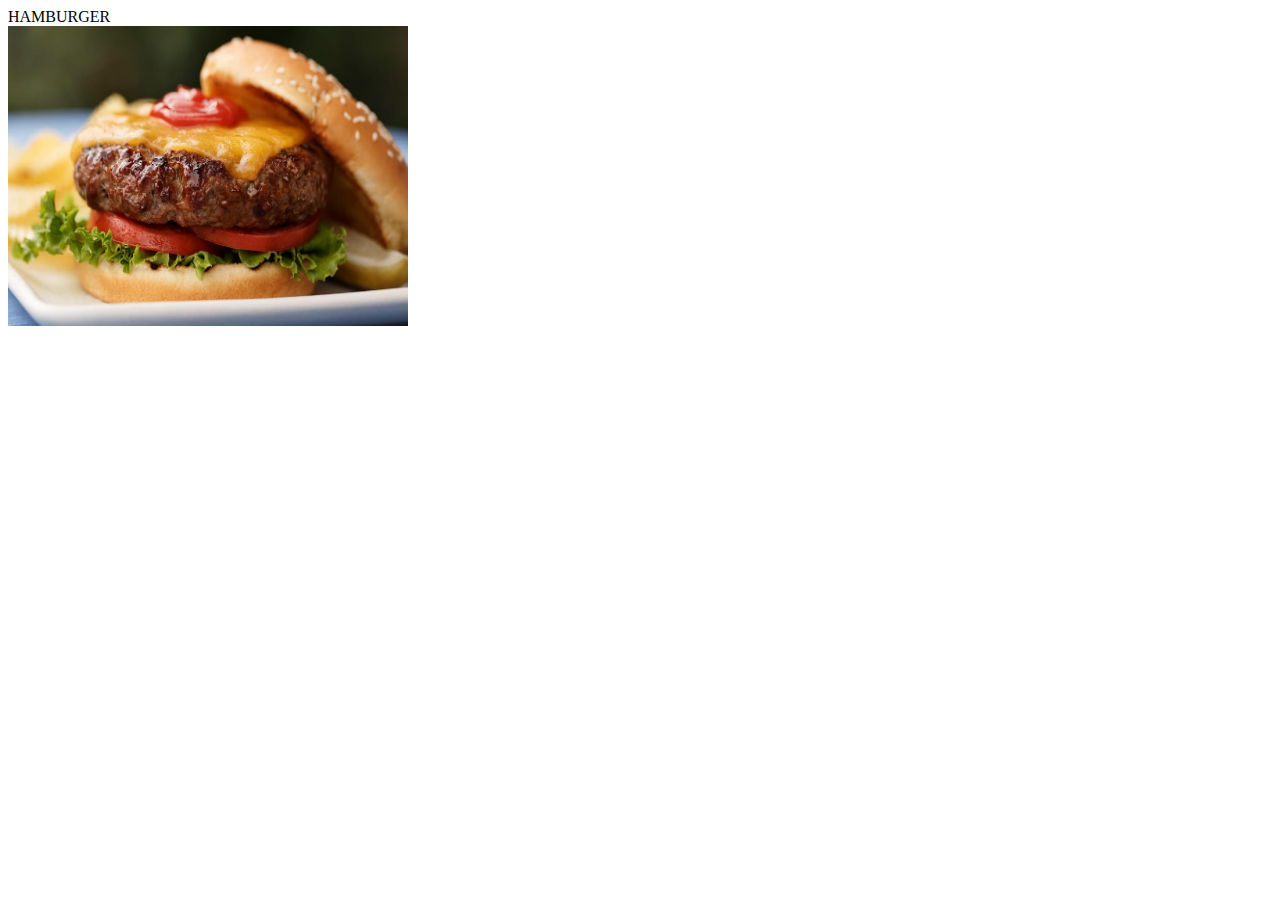
==== index.html @ 8560b6bb "my first hamburger commit" ====
<DOCTYPE html>
    <html>

    <head>
        <header>HAMBURGER</header>
    </head>

    <body>
        <img src="hamburger.jpg"
            height="300"
            width="400" />
    </body>

    </html>
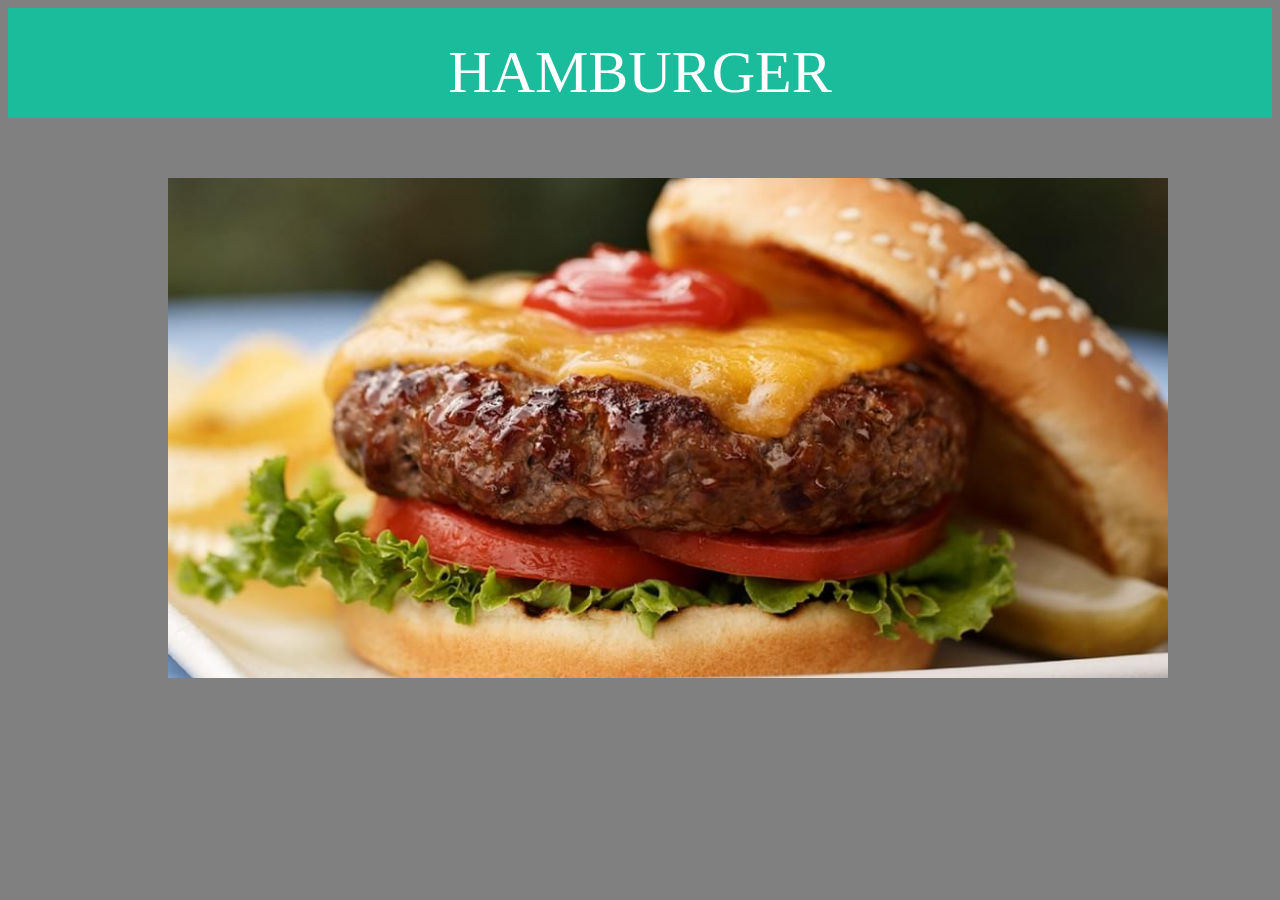
==== commit 1db8d09a: "added css style for header and bigimage class" ====
--- a/index.html
+++ b/index.html
@@ -1,14 +1,39 @@
 <DOCTYPE html>
     <html>
+
 
     <head>
         <header>HAMBURGER</header>
     </head>
 
     <body>
-        <img src="hamburger.jpg"
-            height="300"
-            width="400" />
+        <section>
+            <ul style="position:absolute; top: 18%; left: 10%;"> 
+                <img class="bigimage" src="hamburger.jpg" />
+            </ul>
+        </section>
+
     </body>
 
+    <style>
+        header {
+            padding: 30px;
+            text-align: center;
+            background: #1abc9c;
+            color: white;
+            font-size: 60px;
+            height: 50px !important;
+            }
+        body {
+            background-color: grey;
+        }
+
+
+        .bigimage {
+            width: 1000px;
+            height: 500px;
+            object-fit: cover;
+        }
+    </style>
+
     </html>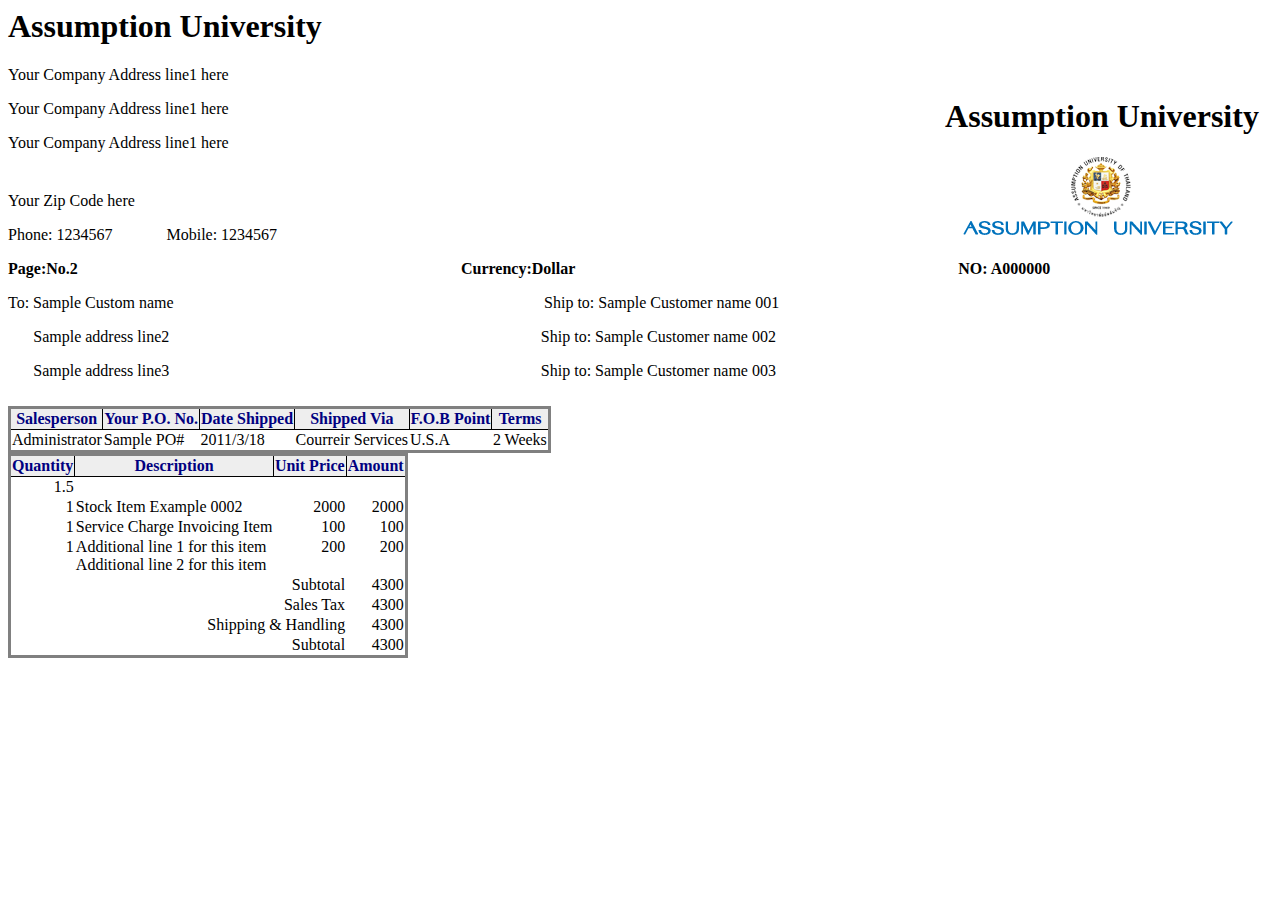
==== commit 62a1b5c8: "table for week02" ====
--- a/index.html
+++ b/index.html
@@ -3,37 +3,142 @@
 
 
     <head>
-        <header>HAMBURGER</header>
+        <link rel="stylesheet" href="style.css">
+        <title>Sample Quotation</title>
+        <meta name="description" content="The HTML5 Herald">
+        <meta name="author" content="SitePoint">
+        <script src="scripts.js"></script>
+
     </head>
 
-    <body>
-        <section>
-            <ul style="position:absolute; top: 18%; left: 10%;"> 
-                <img class="bigimage" src="hamburger.jpg" />
-            </ul>
-        </section>
+
+
+    <body >
+
+
+
+        <h1 >Assumption University</h1>
+
+        <div class="logo_align">
+            <h1 style="text-align: center;">Assumption University</h1>
+            <img src="abac.png" />
+        </div>
+
+        <div style="float: top;">
+            <p>Your Company Address line1 here </p>
+            <p>Your Company Address line1 here </p>
+            <p>Your Company Address line1 here <br> </p>
+        </div>
+
+
+        <div style="margin-top: 40px;">
+            <p>Your Zip Code here </p>
+
+            <p>Phone: 1234567 <span class="indent_50"> Mobile: 1234567</span> </p>
+        </div>
+
+
+
+        <div>
+            <p style="font-weight: bold;">Page:No.2 <span class="text_header"> Currency:Dollar</span> <span
+                    class="text_header">NO: A000000</span></p>
+        </div>
+        <div>
+            <p>To: Sample Custom name <span style="margin-left: 29%;">Ship to: Sample Customer name 001</span></p>
+            <p style="margin-left: 2%;">Sample address line2<span style="margin-left: 30%;">Ship to: Sample Customer name 002</span></p>
+            <p style="margin-left: 2%;">Sample address line3<span style="margin-left: 30%;">Ship to: Sample Customer name 003</span></p>
+
+        </div>
+
+        
+
+
+
+        <table class="fTPadding">
+            <thead>
+                <th>Salesperson</th>
+                <th>Your P.O. No.</th>
+                <th>Date Shipped</th>
+                <th>Shipped Via </th>
+                <th>F.O.B Point</th>
+                <th>Terms</th>
+            </thead>
+
+            <tbody>
+                <tr>
+                    <td>Administrator</td>
+                    <td>Sample PO#</td>
+                    <td>2011/3/18</td>
+                    <td>Courreir Services</td>
+                    <td>U.S.A</td>
+                    <td>2 Weeks</td>
+                </tr>
+
+            </tbody>
+
+
+        </table>
+
+
+        <table>
+            <thead>
+                <th>Quantity</th>
+                <th>Description</th>
+                <th>Unit Price</th>
+                <th>Amount</th>
+
+            </thead>
+
+            <tbody>
+
+                <tr>
+                    <td class="r">1.5</td>
+                    <td Stock Item Example 0001</d>
+                    <td Stock Item Example 0001</td>
+                    <td 1000</td>
+                </tr>
+                <tr>
+                    <td class="r">1</td>
+                    <td>Stock Item Example 0002</td>
+                    <td class="r">2000</td>
+                    <td class="r">2000</td>
+                </tr>
+                <tr>
+                    <td class="r">1</td>
+                    <td>Service Charge Invoicing Item </td>
+                    <td class="r">100</td>
+                    <td class="r">100</td>
+                </tr>
+                <tr>
+                    <td class="r">1</td>
+                    <td Service Charge Invoicing Item <br />
+                    Additional line 1 for this item<br />
+                    Additional line 2 for this item
+                    </td>
+                    <td class="r">200</td>
+                    <td class="r">200</td>
+                </tr>
+                <tr>
+                    <td colspan="3" class="r"> Subtotal</td>
+                    <td colspan="3" class="r"> 4300 </td>
+                </tr>
+                <tr>
+                    <td colspan=3 class="r"> Sales Tax</td>
+                    <td colspan="3" class="r"> 4300 </td>
+                </tr>
+                <tr>
+                    <td colspan=3 class="r"> Shipping &amp; Handling</td>
+                    <td colspan=3 class="r"> 4300 </td>
+                </tr>
+                <tr>
+                    <td colspan=3 class="r"> Subtotal</td>
+                    <td colspan=3 class="r"> 4300 </td>
+                </tr>
+
+            </tbody>
+
+        </table>
 
     </body>
 
-    <style>
-        header {
-            padding: 30px;
-            text-align: center;
-            background: #1abc9c;
-            color: white;
-            font-size: 60px;
-            height: 50px !important;
-            }
-        body {
-            background-color: grey;
-        }
-
-
-        .bigimage {
-            width: 1000px;
-            height: 500px;
-            object-fit: cover;
-        }
-    </style>
-
     </html>--- a/style.css
+++ b/style.css
@@ -0,0 +1,63 @@
+table {
+    
+    border-spacing: 0px;
+    border-collapse: collapse;
+    border-style: solid;
+}
+
+.indent_50 {
+    padding-left: 50px;
+}
+
+
+.text_header{
+    margin-left: 30%;
+    font-weight: bold;
+    text-size-adjust: 18px;
+}
+
+.logo_align {
+    margin: 10px;
+    float: right;
+}
+
+.indent_24 {
+    padding-left: 14px;
+}
+
+
+td {
+    vertical-align: top;
+}
+
+.fTPadding{
+    margin-top: 26px;
+}
+
+
+#sub-total {
+    border-top: solid #000 1px;
+}
+
+#total-due {
+    border-bottom: solid #000 1px;
+}
+
+th {
+    background-color: #eeeeee;
+    color: navy;
+    border: solid #000 1px;
+}
+
+.data {
+    border-left: solid #000 1px;
+    border-right: solid #000 1px;
+}
+
+.r {
+    text-align: right;
+}
+
+.head-color{
+    font-weight: 600;
+}
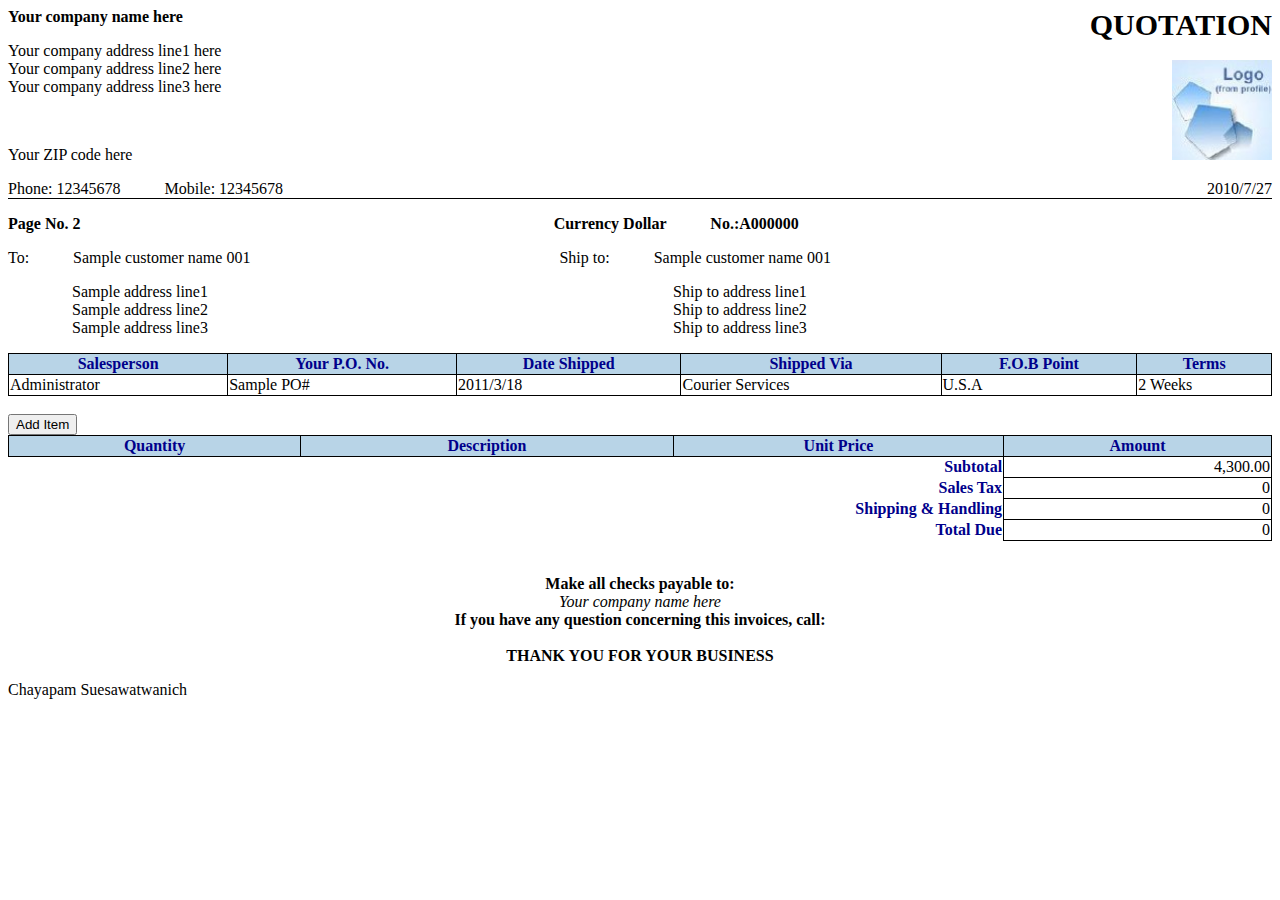
==== commit 78d779c1: "added jQuery and function to calculate total" ====
--- a/index.html
+++ b/index.html
@@ -1,144 +1,164 @@
-<DOCTYPE html>
-    <html>
+<!DOCTYPE html>
+<html lang="en">
+
+<head>
+    <meta http-equiv="Content-Type" content="text/html; charset=UTF-8">
 
 
-    <head>
-        <link rel="stylesheet" href="style.css">
-        <title>Sample Quotation</title>
-        <meta name="description" content="The HTML5 Herald">
-        <meta name="author" content="SitePoint">
-        <script src="scripts.js"></script>
+    <title>Sample Quotation</title>
+    <meta name="description" content="Company quotation">
+    <meta name="author" content="SitePoint">
 
-    </head>
+    <link rel="stylesheet" href="./css/styles.css">
+    <script src="https://code.jquery.com/jquery-3.5.1.slim.min.js"
+        integrity="sha256-4+XzXVhsDmqanXGHaHvgh1gMQKX40OUvDEBTu8JcmNs=" crossorigin="anonymous"></script>
+    <script src="js/script.js"></script>
+
+
+</head>
+<b>Your company name here
+    <span style="float:right;font-size:30px;">
+        QUOTATION
+    </span>
+</b>
+
+<p>
+    Your company address line1 here
+    <br>Your company address line2 here
+    <span style="float:right;">
+        <img src="./img/quote-pic.jpg" style="width:100px;height:100px;">
+    </span>
+    <br>Your company address line3 here
+
+</p>
+<br>
+<p>Your ZIP code here</p>
+<p id="bottom-line">
+    Phone: 12345678
+    <span class="tab">Mobile: 12345678</span>
+    <span style="float: right;">
+        2010/7/27
+    </span>
+</p>
 
 
 
-    <body >
+<p class="thick" style="text-align: center;">
+    Currency Dollar
+    <span class="tab">No.:A000000</span>
+    <span style="float:left;">
+        Page No. 2
+    </span>
+</p>
+
+<p style="text-align: center;">
+    Ship to:
+    <span class="tab">Sample customer name 001</span>
+    <span class="tab"></span>
+    <span class="tab"></span>
+    <span class="tab"></span>
+    <span style="float:left;">
+        To:
+        <span class="tab">Sample customer name 001</span>
+    </span>
+</p>
+<p style="text-align: center;">
+    Ship to address line1
+    <span style="float:left;">
+        <span class="tab"></span>   Sample address line1</span>
+
+    <br>
+    Ship to address line2
+    <span style="float:left;">
+        <span class="tab"></span>   Sample address line2</span>
+
+    <br>
+    Ship to address line3
+    <span style="float:left;">
+        <span class="tab"></span>   Sample address line3</span>
+
+</p>
+<table class="center">
+    <thead>
+        <tr>
+            <th>Salesperson</th>
+            <th>Your P.O. No.</th>
+            <th>Date Shipped</th>
+            <th>Shipped Via</th>
+            <th>F.O.B Point</th>
+            <th>Terms</th>
+        </tr>
+    </thead>
+    <tbody>
+        <tr id="bottom-line">
+            <td class="data">Administrator</td>
+            <td class="data">Sample PO#</td>
+            <td class="data">2011/3/18</td>
+            <td class="data">Courier Services</td>
+            <td class="data">U.S.A</td>
+            <td class="data">2 Weeks</td>
+        </tr>
+    </tbody>
+</table>
+
+<br>
+
+<button id="tableBt">Add Item</button>
+<table class="center">
+    <thead>
+        <tr>
+            <th>Quantity</th>
+            <th>Description</th>
+            <th>Unit Price</th>
+            <th>Amount</th>
+        </tr>
+    </thead>
+    <tbody id="dataTable">
+
+    </tbody>
+
+    <tfooter>
+
+        <tr id="sub-total">
+            <td colspan="3" class="data2 r colo"> Subtotal</td>
+            <td colspan="1" class="data2 r" id="bottom-line">
+                <span id="subTotal">4,300.00</span>
+            </td>
+        </tr>
+        <tr>
+            <td colspan="3" class="data2 r colo"> Sales Tax</td>
+            <td colspan="1" class="data2 r" id="bottom-line">
+                <span id="saleTax">0<span>
+            </td>
+        </tr>
+        <tr>
+            <td colspan="3" class="data2 r colo"> Shipping &amp; Handling</td>
+            <td colspan="1" class="data2 r" id="bottom-line">
+                <span id="shippingCost">0</span>
+            </td>
+        </tr>
+        <tr>
+            <td colspan="3" class="data2 r colo"> Total Due</td>
+            <td colspan="1" class="data2 r" id="bottom-line">
+                <span id="totalDue">0</span>
+            </td>
+        </tr>
+    </tfooter>
+</table>
+
+<br>
+
+<p class="cen">
+    <b>Make all checks payable to:</b>
+    <br><i>Your company name here</i>
+    <br><b>If you have any question concerning this invoices, call:</b>
+    <br>
+    <br><b>THANK YOU FOR YOUR BUSINESS</b>
+</p>
 
 
+<footer>Chayapam Suesawatwanich</footer>
 
-        <h1 >Assumption University</h1>
+</body>
 
-        <div class="logo_align">
-            <h1 style="text-align: center;">Assumption University</h1>
-            <img src="abac.png" />
-        </div>
-
-        <div style="float: top;">
-            <p>Your Company Address line1 here </p>
-            <p>Your Company Address line1 here </p>
-            <p>Your Company Address line1 here <br> </p>
-        </div>
-
-
-        <div style="margin-top: 40px;">
-            <p>Your Zip Code here </p>
-
-            <p>Phone: 1234567 <span class="indent_50"> Mobile: 1234567</span> </p>
-        </div>
-
-
-
-        <div>
-            <p style="font-weight: bold;">Page:No.2 <span class="text_header"> Currency:Dollar</span> <span
-                    class="text_header">NO: A000000</span></p>
-        </div>
-        <div>
-            <p>To: Sample Custom name <span style="margin-left: 29%;">Ship to: Sample Customer name 001</span></p>
-            <p style="margin-left: 2%;">Sample address line2<span style="margin-left: 30%;">Ship to: Sample Customer name 002</span></p>
-            <p style="margin-left: 2%;">Sample address line3<span style="margin-left: 30%;">Ship to: Sample Customer name 003</span></p>
-
-        </div>
-
-        
-
-
-
-        <table class="fTPadding">
-            <thead>
-                <th>Salesperson</th>
-                <th>Your P.O. No.</th>
-                <th>Date Shipped</th>
-                <th>Shipped Via </th>
-                <th>F.O.B Point</th>
-                <th>Terms</th>
-            </thead>
-
-            <tbody>
-                <tr>
-                    <td>Administrator</td>
-                    <td>Sample PO#</td>
-                    <td>2011/3/18</td>
-                    <td>Courreir Services</td>
-                    <td>U.S.A</td>
-                    <td>2 Weeks</td>
-                </tr>
-
-            </tbody>
-
-
-        </table>
-
-
-        <table>
-            <thead>
-                <th>Quantity</th>
-                <th>Description</th>
-                <th>Unit Price</th>
-                <th>Amount</th>
-
-            </thead>
-
-            <tbody>
-
-                <tr>
-                    <td class="r">1.5</td>
-                    <td Stock Item Example 0001</d>
-                    <td Stock Item Example 0001</td>
-                    <td 1000</td>
-                </tr>
-                <tr>
-                    <td class="r">1</td>
-                    <td>Stock Item Example 0002</td>
-                    <td class="r">2000</td>
-                    <td class="r">2000</td>
-                </tr>
-                <tr>
-                    <td class="r">1</td>
-                    <td>Service Charge Invoicing Item </td>
-                    <td class="r">100</td>
-                    <td class="r">100</td>
-                </tr>
-                <tr>
-                    <td class="r">1</td>
-                    <td Service Charge Invoicing Item <br />
-                    Additional line 1 for this item<br />
-                    Additional line 2 for this item
-                    </td>
-                    <td class="r">200</td>
-                    <td class="r">200</td>
-                </tr>
-                <tr>
-                    <td colspan="3" class="r"> Subtotal</td>
-                    <td colspan="3" class="r"> 4300 </td>
-                </tr>
-                <tr>
-                    <td colspan=3 class="r"> Sales Tax</td>
-                    <td colspan="3" class="r"> 4300 </td>
-                </tr>
-                <tr>
-                    <td colspan=3 class="r"> Shipping &amp; Handling</td>
-                    <td colspan=3 class="r"> 4300 </td>
-                </tr>
-                <tr>
-                    <td colspan=3 class="r"> Subtotal</td>
-                    <td colspan=3 class="r"> 4300 </td>
-                </tr>
-
-            </tbody>
-
-        </table>
-
-    </body>
-
-    </html>+</html>--- a/css/styles.css
+++ b/css/styles.css
@@ -0,0 +1,62 @@
+table {
+    border-spacing: 0px;
+    border-collapse: collapse;
+    width: 100%;
+}
+
+th {
+    background-color: rgb(184, 212, 231);
+    color: darkblue;
+    border: solid #000000 1px;
+}
+
+td {
+    vertical-align: top;
+}
+
+#sub-total {
+    border-top: solid #000 1px;
+}
+
+#bottom-line {
+    border-bottom: solid #000 1px;
+}
+
+.data {
+    border-left: solid #000000 1px;
+    border-right: solid #000000 1px;
+}
+
+.data2 {
+    border-right: solid #000000 1px;
+}
+
+p.i {
+    font-style: italic;
+  }
+
+.r {
+    text-align: right;
+}
+
+.cen {
+    text-align: center;
+}
+
+.center {
+    margin: auto;
+  }
+
+.colo {
+    font-weight: bold;
+    color: darkblue;
+}
+
+.thick {
+    font-weight: bold;
+}
+
+.tab { 
+    display:inline-block; 
+    margin-left: 40px; 
+}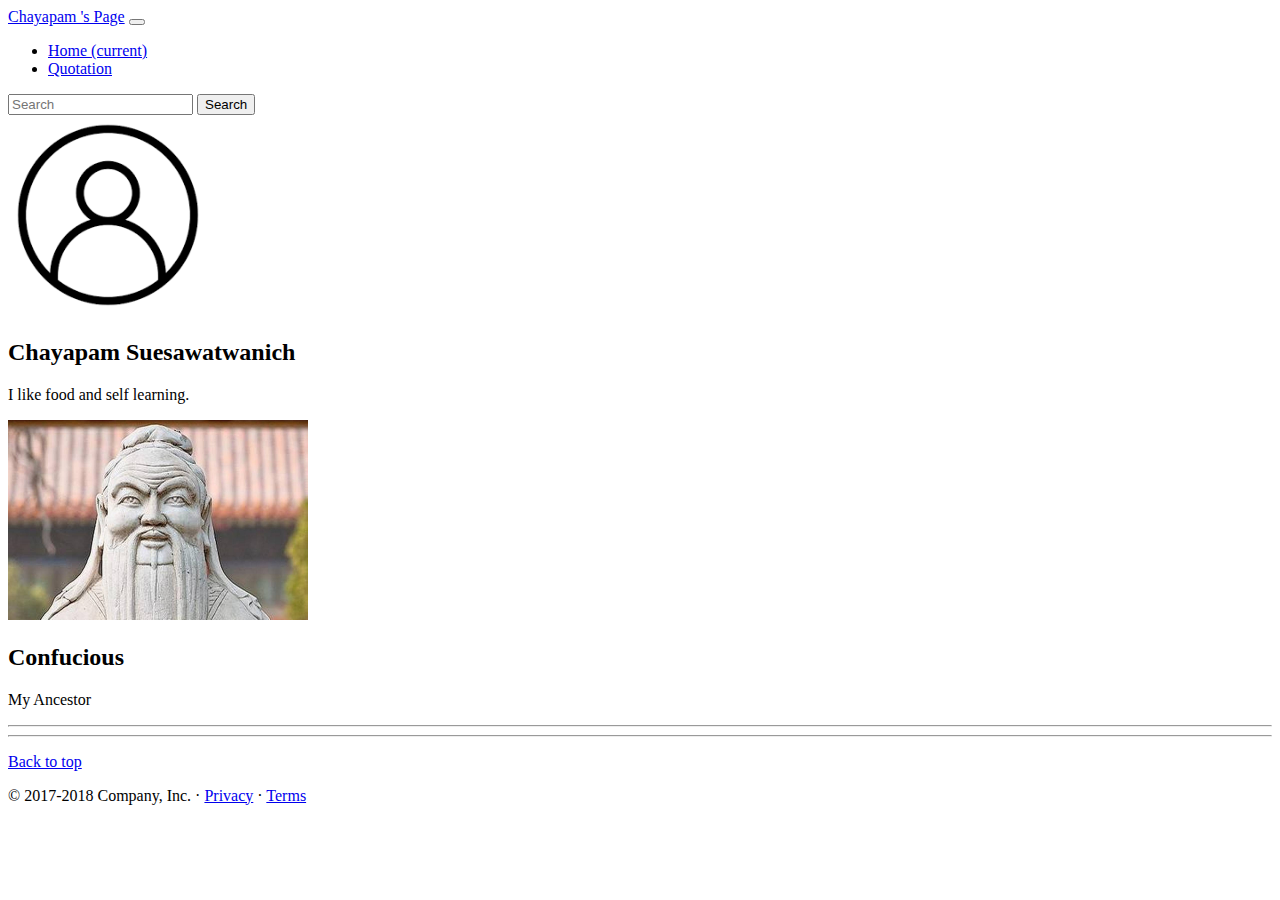
==== commit 6af297ab: "commit new page with bootstrap" ====
--- a/index.html
+++ b/index.html
@@ -1,163 +1,93 @@
-<!DOCTYPE html>
+<!doctype html>
 <html lang="en">
 
 <head>
-    <meta http-equiv="Content-Type" content="text/html; charset=UTF-8">
+  <!-- Required meta tags -->
+  <meta charset="utf-8">
+  <meta name="viewport" content="width=device-width, initial-scale=1, shrink-to-fit=no">
+
+  <!-- Bootstrap CSS -->
 
 
-    <title>Sample Quotation</title>
-    <meta name="description" content="Company quotation">
-    <meta name="author" content="SitePoint">
+  <link rel="stylesheet" href="https://cdn.jsdelivr.net/npm/bootstrap@4.5.3/dist/css/bootstrap.min.css"
+    integrity="sha384-TX8t27EcRE3e/ihU7zmQxVncDAy5uIKz4rEkgIXeMed4M0jlfIDPvg6uqKI2xXr2" crossorigin="anonymous">
 
-    <link rel="stylesheet" href="./css/styles.css">
-    <script src="https://code.jquery.com/jquery-3.5.1.slim.min.js"
-        integrity="sha256-4+XzXVhsDmqanXGHaHvgh1gMQKX40OUvDEBTu8JcmNs=" crossorigin="anonymous"></script>
-    <script src="js/script.js"></script>
-
+  <link rel="stylesheet" href="/home/cdmochi/webDev/03/auvms-wad/04-bootstrap/styles/mystyle.css">
+  <script src="https://ajax.googleapis.com/ajax/libs/jquery/3.5.1/jquery.min.js"></script>
+  <script src="https://cdnjs.cloudflare.com/ajax/libs/popper.js/1.16.0/umd/popper.min.js"></script>
+  <script src="https://maxcdn.bootstrapcdn.com/bootstrap/4.5.2/js/bootstrap.min.js"></script>
 
 </head>
-<b>Your company name here
-    <span style="float:right;font-size:30px;">
-        QUOTATION
-    </span>
-</b>
 
-<p>
-    Your company address line1 here
-    <br>Your company address line2 here
-    <span style="float:right;">
-        <img src="./img/quote-pic.jpg" style="width:100px;height:100px;">
-    </span>
-    <br>Your company address line3 here
-
-</p>
-<br>
-<p>Your ZIP code here</p>
-<p id="bottom-line">
-    Phone: 12345678
-    <span class="tab">Mobile: 12345678</span>
-    <span style="float: right;">
-        2010/7/27
-    </span>
-</p>
+<body>
 
 
 
-<p class="thick" style="text-align: center;">
-    Currency Dollar
-    <span class="tab">No.:A000000</span>
-    <span style="float:left;">
-        Page No. 2
-    </span>
-</p>
+  <header>
+    <nav class="navbar navbar-expand-md navbar-dark fixed-top bg-dark">
+      <a class="navbar-brand" href="#">Chayapam 's Page</a>
+      <button class="navbar-toggler" type="button" data-toggle="collapse" data-target="#navbarCollapse"
+        aria-controls="navbarCollapse" aria-expanded="false" aria-label="Toggle navigation">
+        <span class="navbar-toggler-icon"></span>
+      </button>
 
-<p style="text-align: center;">
-    Ship to:
-    <span class="tab">Sample customer name 001</span>
-    <span class="tab"></span>
-    <span class="tab"></span>
-    <span class="tab"></span>
-    <span style="float:left;">
-        To:
-        <span class="tab">Sample customer name 001</span>
-    </span>
-</p>
-<p style="text-align: center;">
-    Ship to address line1
-    <span style="float:left;">
-        <span class="tab"></span>   Sample address line1</span>
+      <div class="collapse navbar-collapse" id="navbarCollapse">
+        <ul class="navbar-nav mr-auto">
+          <li class="nav-item active">
+            <a class="nav-link" href="#">Home <span class="sr-only">(current)</span></a>
+          </li>
+          <li class="nav-item">
+            <a class="nav-link" href="#">Quotation</a>
+          </li>
+        </ul>
 
-    <br>
-    Ship to address line2
-    <span style="float:left;">
-        <span class="tab"></span>   Sample address line2</span>
+        <form class="form-inline mt-2 mt-md-0">
+          <input class="form-control mr-sm-2" type="text" placeholder="Search" aria-label="Search">
+          <button class="btn btn-outline-success my-2 my-sm-0" type="submit">Search</button>
+        </form>
+      </div>
 
-    <br>
-    Ship to address line3
-    <span style="float:left;">
-        <span class="tab"></span>   Sample address line3</span>
+    </nav>
+  </header>
 
-</p>
-<table class="center">
-    <thead>
-        <tr>
-            <th>Salesperson</th>
-            <th>Your P.O. No.</th>
-            <th>Date Shipped</th>
-            <th>Shipped Via</th>
-            <th>F.O.B Point</th>
-            <th>Terms</th>
-        </tr>
-    </thead>
-    <tbody>
-        <tr id="bottom-line">
-            <td class="data">Administrator</td>
-            <td class="data">Sample PO#</td>
-            <td class="data">2011/3/18</td>
-            <td class="data">Courier Services</td>
-            <td class="data">U.S.A</td>
-            <td class="data">2 Weeks</td>
-        </tr>
-    </tbody>
-</table>
-
-<br>
-
-<button id="tableBt">Add Item</button>
-<table class="center">
-    <thead>
-        <tr>
-            <th>Quantity</th>
-            <th>Description</th>
-            <th>Unit Price</th>
-            <th>Amount</th>
-        </tr>
-    </thead>
-    <tbody id="dataTable">
-
-    </tbody>
-
-    <tfooter>
-
-        <tr id="sub-total">
-            <td colspan="3" class="data2 r colo"> Subtotal</td>
-            <td colspan="1" class="data2 r" id="bottom-line">
-                <span id="subTotal">4,300.00</span>
-            </td>
-        </tr>
-        <tr>
-            <td colspan="3" class="data2 r colo"> Sales Tax</td>
-            <td colspan="1" class="data2 r" id="bottom-line">
-                <span id="saleTax">0<span>
-            </td>
-        </tr>
-        <tr>
-            <td colspan="3" class="data2 r colo"> Shipping &amp; Handling</td>
-            <td colspan="1" class="data2 r" id="bottom-line">
-                <span id="shippingCost">0</span>
-            </td>
-        </tr>
-        <tr>
-            <td colspan="3" class="data2 r colo"> Total Due</td>
-            <td colspan="1" class="data2 r" id="bottom-line">
-                <span id="totalDue">0</span>
-            </td>
-        </tr>
-    </tfooter>
-</table>
-
-<br>
-
-<p class="cen">
-    <b>Make all checks payable to:</b>
-    <br><i>Your company name here</i>
-    <br><b>If you have any question concerning this invoices, call:</b>
-    <br>
-    <br><b>THANK YOU FOR YOUR BUSINESS</b>
-</p>
+  <div class="row bg-light">
+    <div class="col-md-2" id="head-top">
+      <img width="200px" height="200px" class="ml-5" src="resources/user-mock.png" />
+      <h2 id="head-toptext">Chayapam Suesawatwanich</h2>
+      <p>I like food and self learning.</p>
+    </div>
 
 
-<footer>Chayapam Suesawatwanich</footer>
+    <div class="col-md-3" id="head-top">
+      <img width="300px" height="200px" class="ml-5" src="resources/confucious.jpeg" />
+      <h2 id="head-toptext">Confucious</h2>
+      <p>My Ancestor
+      <p>
+    </div>
+  </div>
+
+
+  <hr class="featurette-divider" />
+
+  <div class="row featurette">
+    <hr class="featurette-divider">
+  </div>
+
+
+
+
+  <!-- FOOTER -->
+  <footer class="container">
+    <p class="float-right"><a href="#">Back to top</a></p>
+    <p>&copy; 2017-2018 Company, Inc. &middot; <a href="#">Privacy</a> &middot; <a href="#">Terms</a></p>
+  </footer>
+
+  <script src="https://code.jquery.com/jquery-3.5.1.slim.min.js"
+    integrity="sha384-DfXdz2htPH0lsSSs5nCTpuj/zy4C+OGpamoFVy38MVBnE+IbbVYUew+OrCXaRkfj"
+    crossorigin="anonymous"></script>
+  <script src="https://cdn.jsdelivr.net/npm/bootstrap@4.5.3/dist/js/bootstrap.bundle.min.js"
+    integrity="sha384-ho+j7jyWK8fNQe+A12Hb8AhRq26LrZ/JpcUGGOn+Y7RsweNrtN/tE3MoK7ZeZDyx"
+    crossorigin="anonymous"></script>
 
 </body>
 
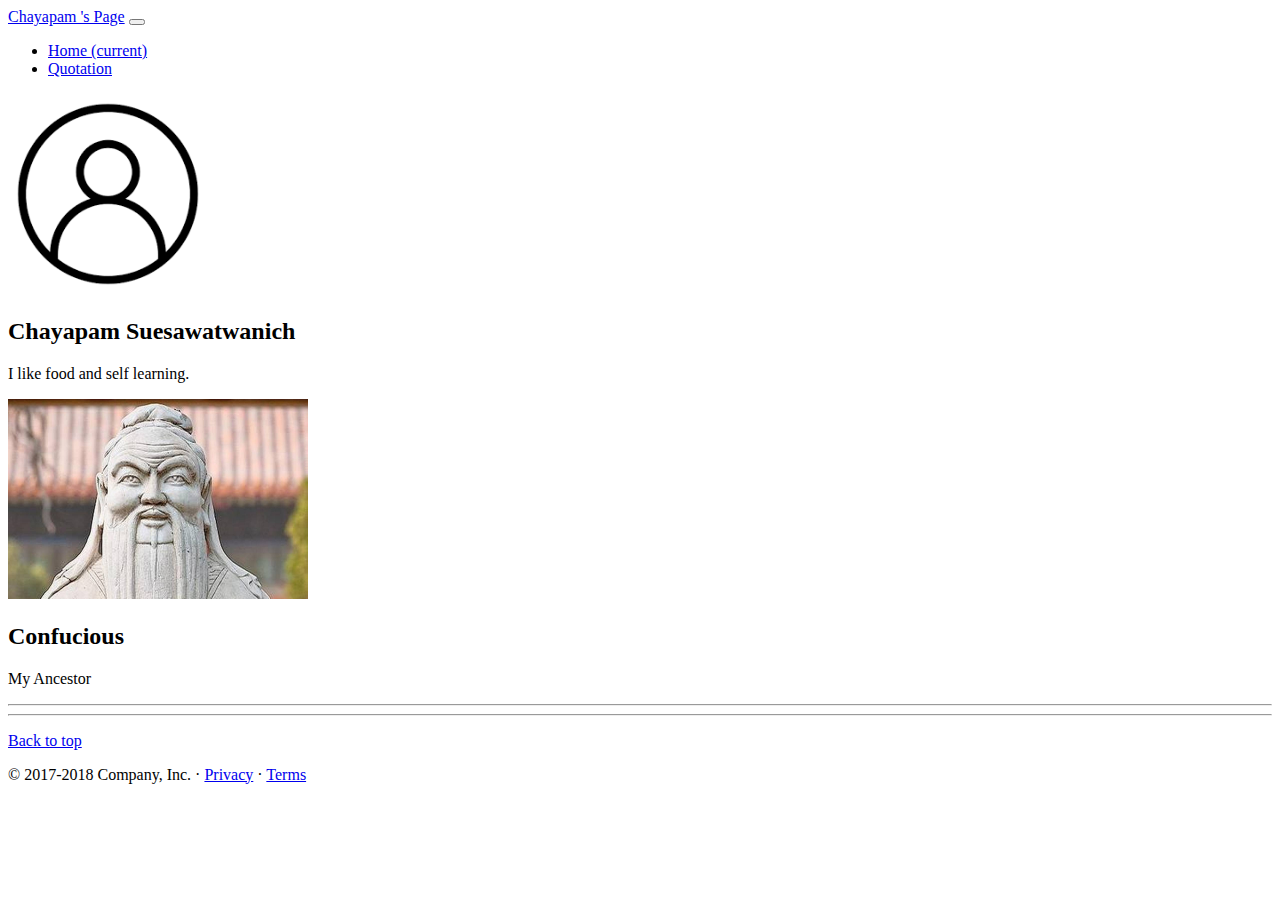
==== commit 51bbe92e: "new commit of page with script" ====
--- a/index.html
+++ b/index.html
@@ -34,17 +34,13 @@
       <div class="collapse navbar-collapse" id="navbarCollapse">
         <ul class="navbar-nav mr-auto">
           <li class="nav-item active">
-            <a class="nav-link" href="#">Home <span class="sr-only">(current)</span></a>
+            <a class="nav-link" href="index.html">Home <span class="sr-only">(current)</span></a>
           </li>
           <li class="nav-item">
-            <a class="nav-link" href="#">Quotation</a>
+            <a class="nav-link" href="quotation.html">Quotation</a>
           </li>
         </ul>
 
-        <form class="form-inline mt-2 mt-md-0">
-          <input class="form-control mr-sm-2" type="text" placeholder="Search" aria-label="Search">
-          <button class="btn btn-outline-success my-2 my-sm-0" type="submit">Search</button>
-        </form>
       </div>
 
     </nav>
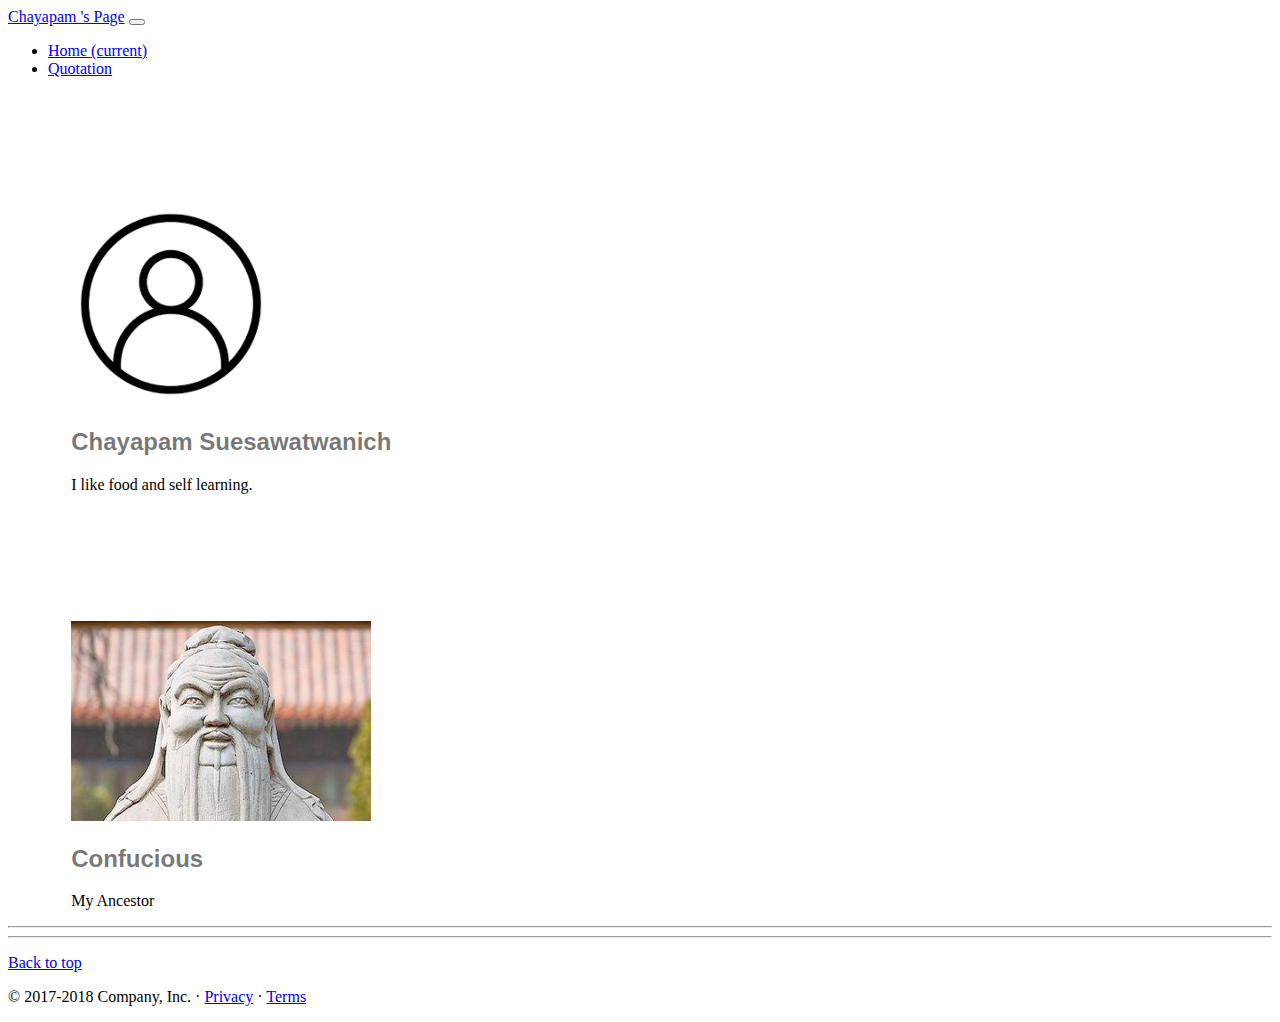
==== commit 96f25c5f: "change path to file" ====
--- a/index.html
+++ b/index.html
@@ -12,7 +12,7 @@
   <link rel="stylesheet" href="https://cdn.jsdelivr.net/npm/bootstrap@4.5.3/dist/css/bootstrap.min.css"
     integrity="sha384-TX8t27EcRE3e/ihU7zmQxVncDAy5uIKz4rEkgIXeMed4M0jlfIDPvg6uqKI2xXr2" crossorigin="anonymous">
 
-  <link rel="stylesheet" href="/home/cdmochi/webDev/03/auvms-wad/04-bootstrap/styles/mystyle.css">
+  <link rel="stylesheet" href="styles/mystyle.css">
   <script src="https://ajax.googleapis.com/ajax/libs/jquery/3.5.1/jquery.min.js"></script>
   <script src="https://cdnjs.cloudflare.com/ajax/libs/popper.js/1.16.0/umd/popper.min.js"></script>
   <script src="https://maxcdn.bootstrapcdn.com/bootstrap/4.5.2/js/bootstrap.min.js"></script>
@@ -87,4 +87,4 @@
 
 </body>
 
-</html>+</html>
--- a/styles/mystyle.css
+++ b/styles/mystyle.css
@@ -0,0 +1,24 @@
+#head-top {
+    margin-top: 10%;
+    margin-left: 5%;
+}
+
+#head-toptext {
+    color: rgba(0, 0, 0, 0.541);
+    font-family: sans-serif;
+    font-weight: 700;
+}
+
+#head-subtext {
+    color: #3DDC84;
+    font-family: Arial, Helvetica, sans-serif;
+    font-weight: 500;
+}
+
+#android_img {
+    margin-top: 140px;
+    margin-left: 100px;
+}
+
+
+
